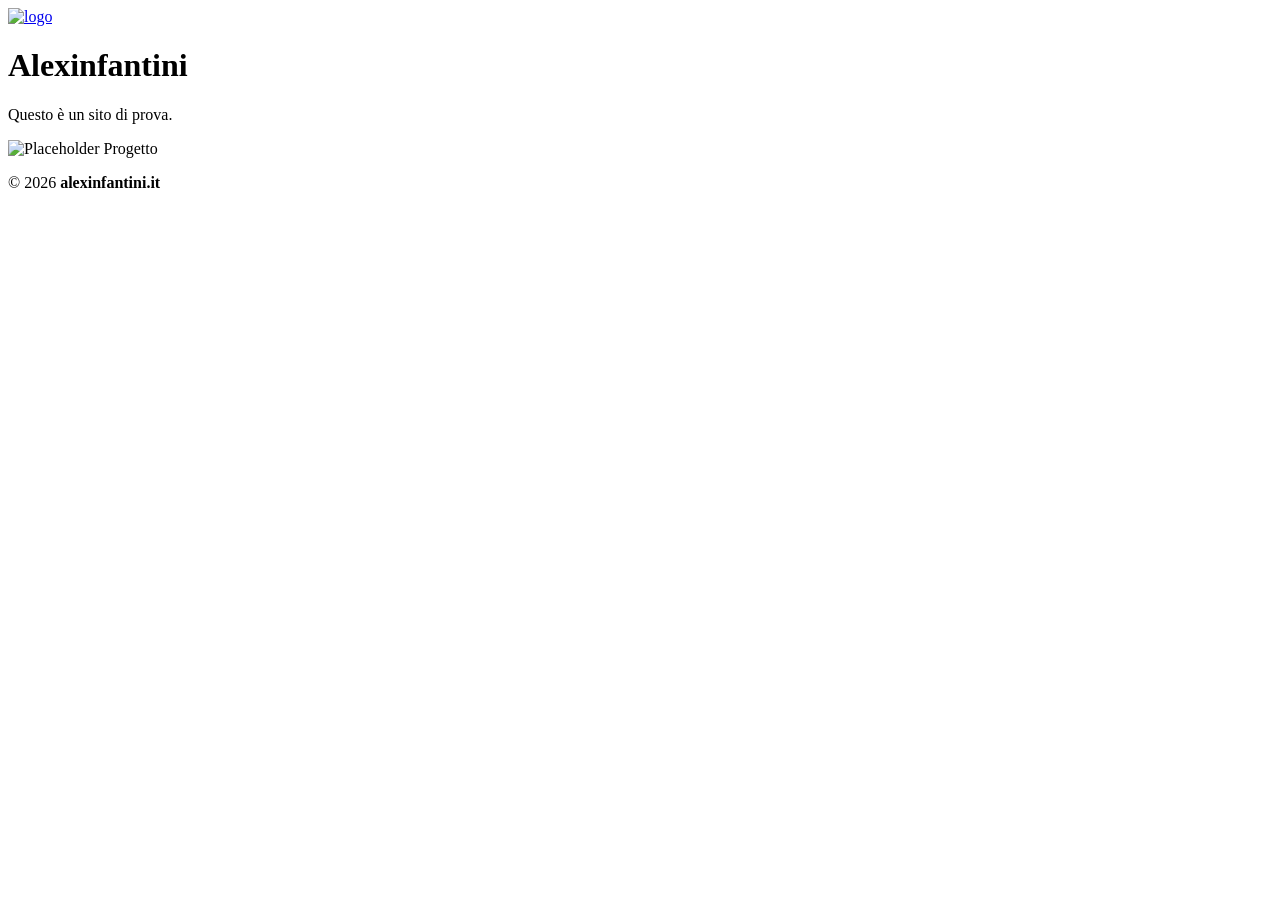
==== backup/index.html @ a9603f56 "Updates" ====
<!DOCTYPE html>
<html lang="it">
  <head>
    <meta charset="utf-8">
    <link rel="icon" type="image/svg+xml" href="/site-alexinfantini/favicon.svg">
    <link rel="icon" href="/site-alexinfantini/favicon.ico">
    <link rel="preconnect" href="https://fonts.googleapis.com">
    <link rel="preconnect" href="https://fonts.gstatic.com" crossorigin>
    <link href="https://fonts.googleapis.com/css2?family=Anta&display=swap" rel="stylesheet">
    <meta name="viewport" content="width=device-width, initial-scale=1">
    <meta name="generator" content="Astro v7.4.5">
    <meta name="description" content="Benvenuto nel mio sito personale">
    <title>Home | alexinfantini.it</title>
  <link rel="stylesheet" href="/site-alexinfantini/assets/Layout.Bj-AOCro.css"></head>
  <body>
    <header class="header" data-astro-cid-nen7h5rs>
  <div class="header__inner container" data-astro-cid-nen7h5rs>
    <a class="header__logo" href="/site-alexinfantini/" data-astro-cid-nen7h5rs>
      <img src="/site-alexinfantini/images/logo.svg" alt="logo" data-astro-cid-nen7h5rs>
    </a>

    <!-- <nav class="header__nav" aria-label="Navigazione principale">
      <ul>
        {navLinks.map(({ label, href }) => {
          // Normalizza per gestire trailing slash nel matching
          const isActive = currentPath === href || (href !== base && currentPath.startsWith(href));
          return (
            <li>
              <a
                href={href}
                class:list={['header__link', { 'header__link--active': isActive }]}
                aria-current={isActive ? 'page' : undefined}
              >
                {label}
              </a>
            </li>
          );
        })}
      </ul>
    </nav> -->
  </div>
</header>

    <main class="main container">
      
  <h1>Alexinfantini</h1>
  <p>Questo è un sito di prova.</p>

  
  <img src="/site-alexinfantini/images/project-placeholder.svg" alt="Placeholder Progetto" width="800" height="480">

    </main>

    <footer class="footer" data-astro-cid-jo6i4kqk>
  <div class="footer__inner container" data-astro-cid-jo6i4kqk>
    <p class="footer__copy" data-astro-cid-jo6i4kqk>
      &copy; 2026 <strong data-astro-cid-jo6i4kqk>alexinfantini.it</strong>
    </p>

    <!-- <nav class="footer__nav" aria-label="Link footer">
      <a href="https://github.com" target="_blank" rel="noopener noreferrer">GitHub</a>
      <a href={`${import.meta.env.BASE_URL}privacy`}>Privacy</a>
      <a href={`${import.meta.env.BASE_URL}contatti`}>Contatti</a>
    </nav> -->
  </div>
</footer>

    <script type="module">console.log(`JavaScript client-side caricato con successo!`);</script>
  </body>
</html>
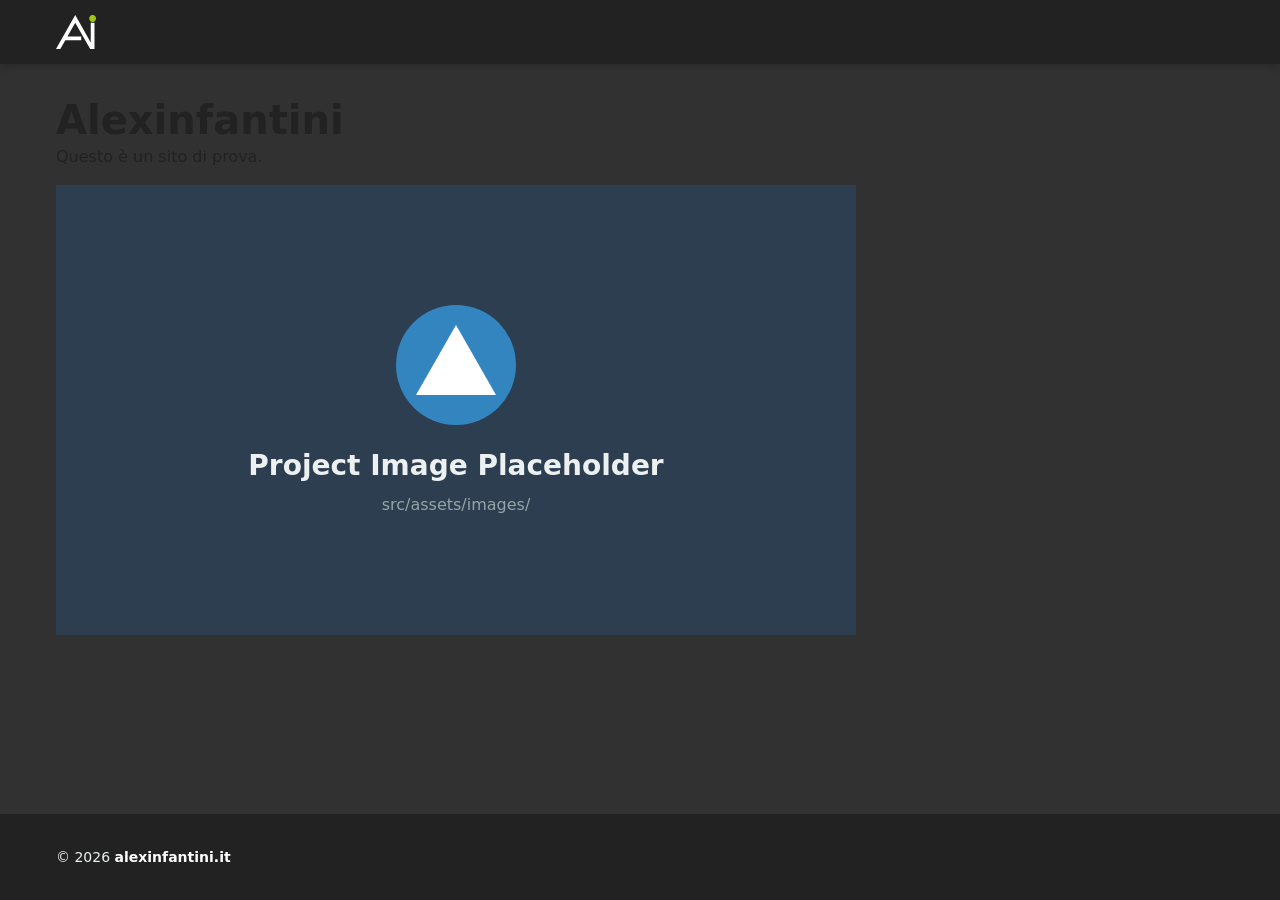
==== commit f0f99054: "Updates" ====
--- a/backup/index.html
+++ b/backup/index.html
@@ -2,8 +2,7 @@
 <html lang="it">
   <head>
     <meta charset="utf-8">
-    <link rel="icon" type="image/svg+xml" href="/site-alexinfantini/favicon.svg">
-    <link rel="icon" href="/site-alexinfantini/favicon.ico">
+    <link rel="icon" type="image/svg+xml" href="/images/logo.svg">
     <link rel="preconnect" href="https://fonts.googleapis.com">
     <link rel="preconnect" href="https://fonts.gstatic.com" crossorigin>
     <link href="https://fonts.googleapis.com/css2?family=Anta&display=swap" rel="stylesheet">
@@ -11,12 +10,12 @@
     <meta name="generator" content="Astro v7.4.5">
     <meta name="description" content="Benvenuto nel mio sito personale">
     <title>Home | alexinfantini.it</title>
-  <link rel="stylesheet" href="/site-alexinfantini/assets/Layout.Bj-AOCro.css"></head>
+  <link rel="stylesheet" href="/assets/Layout.Bj-AOCro.css"></head>
   <body>
     <header class="header" data-astro-cid-nen7h5rs>
   <div class="header__inner container" data-astro-cid-nen7h5rs>
-    <a class="header__logo" href="/site-alexinfantini/" data-astro-cid-nen7h5rs>
-      <img src="/site-alexinfantini/images/logo.svg" alt="logo" data-astro-cid-nen7h5rs>
+    <a class="header__logo" href="/" data-astro-cid-nen7h5rs>
+      <img src="/images/logo.svg" alt="logo" data-astro-cid-nen7h5rs>
     </a>
 
     <!-- <nav class="header__nav" aria-label="Navigazione principale">
@@ -47,7 +46,7 @@
   <p>Questo è un sito di prova.</p>
 
   
-  <img src="/site-alexinfantini/images/project-placeholder.svg" alt="Placeholder Progetto" width="800" height="480">
+  <img src="/images/project-placeholder.svg" alt="Placeholder Progetto" width="800" height="480">
 
     </main>
 
--- a/assets/Layout.Bj-AOCro.css
+++ b/assets/Layout.Bj-AOCro.css
@@ -0,0 +1 @@
+.header[data-astro-cid-nen7h5rs]{z-index:100;background-color:#222;position:sticky;top:0;box-shadow:0 2px 8px #0003}.header__inner[data-astro-cid-nen7h5rs]{justify-content:space-between;align-items:center;height:64px;display:flex}.header__logo[data-astro-cid-nen7h5rs] img[data-astro-cid-nen7h5rs]{width:40px;height:auto}.header__nav[data-astro-cid-nen7h5rs] ul[data-astro-cid-nen7h5rs]{gap:1rem;list-style:none;display:flex}.header__link[data-astro-cid-nen7h5rs]{color:#ecf0f1;border-radius:4px;padding:.25rem .5rem;font-size:.95rem;transition:color .2s,background-color .2s}.header__link[data-astro-cid-nen7h5rs]:hover{color:#fff;background-color:#ffffff14}.header__link--active[data-astro-cid-nen7h5rs]{color:#e2cd6d;font-weight:600}.footer[data-astro-cid-jo6i4kqk]{color:#ecf0f1;background-color:#222;margin-top:auto;font-size:.875rem}.footer__inner[data-astro-cid-jo6i4kqk]{flex-wrap:wrap;justify-content:space-between;align-items:center;gap:.5rem;padding-block:1rem;display:flex}@media (width>=768px){.footer__inner[data-astro-cid-jo6i4kqk]{padding-block:2rem}}.footer__copy[data-astro-cid-jo6i4kqk] strong[data-astro-cid-jo6i4kqk]{color:#fff}.footer__nav[data-astro-cid-jo6i4kqk]{gap:1rem;display:flex}.footer__nav[data-astro-cid-jo6i4kqk] a[data-astro-cid-jo6i4kqk]{color:#ecf0f1;transition:color .2s}.footer__nav[data-astro-cid-jo6i4kqk] a[data-astro-cid-jo6i4kqk]:hover{color:#e2cd6d}*,:before,:after{box-sizing:border-box;margin:0;padding:0}html{scroll-behavior:smooth}body{font-family:var(--font-base);font-size:var(--font-size-base);line-height:var(--line-height-base);color:var(--color-dark);background-color:var(--color-white)}img,video{max-width:100%;display:block}a{color:inherit;text-decoration:none}ul,ol{list-style:none}.anta-regular,#home h1,#home span{font-family:Anta,sans-serif;font-style:normal;font-weight:400}#home h1{text-transform:uppercase;color:#e2cd6d;margin-bottom:20px;font-size:60px;position:relative}#home h1:after{content:"";background-color:#e2cd6d;width:40%;height:2px;position:absolute;bottom:-5px;left:0}#home span{color:#ecf0f1;font-size:20px}.coming-soon{color:#ecf0f1;margin-top:80px;font-size:18px}:root{--color-primary:#e2cd6d;--color-secondary:#2ecc71;--color-accent:#e74c3c;--color-dark:#222;--color-light:#ecf0f1;--color-white:#fff;--font-base:Segoe UI, system-ui, sans-serif;--font-size-base:1rem;--line-height-base:1.6}.container{width:100%;max-width:1200px;margin-inline:auto;padding-inline:1rem}h1,h2,h3,h4,h5,h6{font-weight:700;line-height:1.2}h1{font-size:2.5rem}h2{font-size:2rem}h3{font-size:1.5rem}body{background-color:#313131;flex-direction:column;min-height:100vh;display:flex}.main{flex:1;padding-block:2rem}
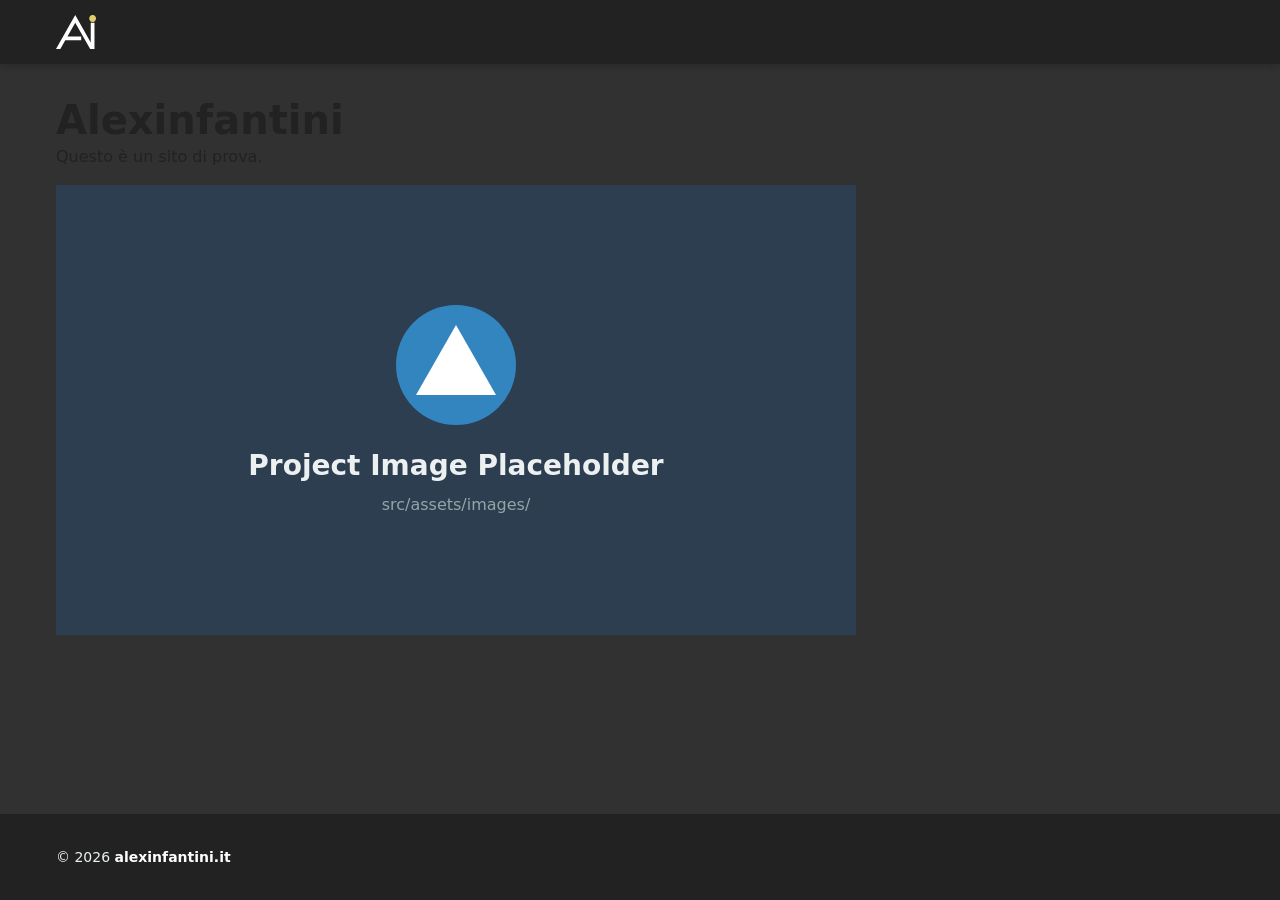
==== commit a49b0f32: "Updates" ====
--- a/backup/index.html
+++ b/backup/index.html
@@ -2,7 +2,7 @@
 <html lang="it">
   <head>
     <meta charset="utf-8">
-    <link rel="icon" type="image/svg+xml" href="/images/logo.svg">
+    <link rel="icon" type="image/svg+xml" href="../images/logo.svg">
     <link rel="preconnect" href="https://fonts.googleapis.com">
     <link rel="preconnect" href="https://fonts.gstatic.com" crossorigin>
     <link href="https://fonts.googleapis.com/css2?family=Anta&display=swap" rel="stylesheet">
@@ -10,12 +10,12 @@
     <meta name="generator" content="Astro v7.4.5">
     <meta name="description" content="Benvenuto nel mio sito personale">
     <title>Home | alexinfantini.it</title>
-  <link rel="stylesheet" href="/assets/Layout.Bj-AOCro.css"></head>
+  <link rel="stylesheet" href="../assets/Layout.Cz3TND40.css"></head>
   <body>
     <header class="header" data-astro-cid-nen7h5rs>
   <div class="header__inner container" data-astro-cid-nen7h5rs>
-    <a class="header__logo" href="/" data-astro-cid-nen7h5rs>
-      <img src="/images/logo.svg" alt="logo" data-astro-cid-nen7h5rs>
+    <a class="header__logo" href="../" data-astro-cid-nen7h5rs>
+      <img src="../images/logo.svg" alt="logo" data-astro-cid-nen7h5rs>
     </a>
 
     <!-- <nav class="header__nav" aria-label="Navigazione principale">
@@ -46,7 +46,7 @@
   <p>Questo è un sito di prova.</p>
 
   
-  <img src="/images/project-placeholder.svg" alt="Placeholder Progetto" width="800" height="480">
+  <img src="../images/project-placeholder.svg" alt="Placeholder Progetto" width="800" height="480">
 
     </main>
 
@@ -64,6 +64,6 @@
   </div>
 </footer>
 
-    <script type="module">console.log(`JavaScript client-side caricato con successo!`);</script>
+    <script type="module" src="../scripts/script.js"></script>
   </body>
 </html>
--- a/assets/Layout.Cz3TND40.css
+++ b/assets/Layout.Cz3TND40.css
@@ -0,0 +1 @@
+.header[data-astro-cid-nen7h5rs]{z-index:100;background-color:#222;position:sticky;top:0;box-shadow:0 2px 8px #0003}.header__inner[data-astro-cid-nen7h5rs]{justify-content:space-between;align-items:center;height:64px;display:flex}.header__logo[data-astro-cid-nen7h5rs] img[data-astro-cid-nen7h5rs]{width:40px;height:auto}.header__nav[data-astro-cid-nen7h5rs] ul[data-astro-cid-nen7h5rs]{gap:1rem;list-style:none;display:flex}.header__link[data-astro-cid-nen7h5rs]{color:#ecf0f1;border-radius:4px;padding:.25rem .5rem;font-size:.95rem;transition:color .2s,background-color .2s}.header__link[data-astro-cid-nen7h5rs]:hover{color:#fff;background-color:#ffffff14}.header__link--active[data-astro-cid-nen7h5rs]{color:#e2cd6d;font-weight:600}.footer[data-astro-cid-jo6i4kqk]{color:#ecf0f1;background-color:#222;margin-top:auto;font-size:.875rem}.footer__inner[data-astro-cid-jo6i4kqk]{flex-wrap:wrap;justify-content:space-between;align-items:center;gap:.5rem;padding-block:1rem;display:flex}@media (width>=768px){.footer__inner[data-astro-cid-jo6i4kqk]{padding-block:2rem}}.footer__copy[data-astro-cid-jo6i4kqk] strong[data-astro-cid-jo6i4kqk]{color:#fff}.footer__nav[data-astro-cid-jo6i4kqk]{gap:1rem;display:flex}.footer__nav[data-astro-cid-jo6i4kqk] a[data-astro-cid-jo6i4kqk]{color:#ecf0f1;transition:color .2s}.footer__nav[data-astro-cid-jo6i4kqk] a[data-astro-cid-jo6i4kqk]:hover{color:#e2cd6d}*,:before,:after{box-sizing:border-box;margin:0;padding:0}html{scroll-behavior:smooth}body{font-family:var(--font-base);font-size:var(--font-size-base);line-height:var(--line-height-base);color:var(--color-dark);background-color:var(--color-white)}img,video{max-width:100%;display:block}a{color:inherit;text-decoration:none}ul,ol{list-style:none}.anta-regular,#home h1,#home span{font-family:Anta,sans-serif;font-style:normal;font-weight:400}#home h1{text-transform:uppercase;color:#e2cd6d;margin-bottom:20px;font-size:60px;position:relative}@media (width<=480px){#home h1{font-size:40px}}#home h1:after{content:"";background-color:#e2cd6d;width:40%;height:2px;position:absolute;bottom:-5px;left:0}#home span{color:#ecf0f1;font-size:20px}.coming-soon{color:#ecf0f1;margin-top:80px;font-size:18px}:root{--color-primary:#e2cd6d;--color-secondary:#2ecc71;--color-accent:#e74c3c;--color-dark:#222;--color-light:#ecf0f1;--color-white:#fff;--font-base:Segoe UI, system-ui, sans-serif;--font-size-base:1rem;--line-height-base:1.6}.container{width:100%;max-width:1200px;margin-inline:auto;padding-inline:1rem}h1,h2,h3,h4,h5,h6{font-weight:700;line-height:1.2}h1{font-size:2.5rem}h2{font-size:2rem}h3{font-size:1.5rem}body{background-color:#313131;flex-direction:column;min-height:100vh;display:flex}.main{flex:1;padding-block:2rem}
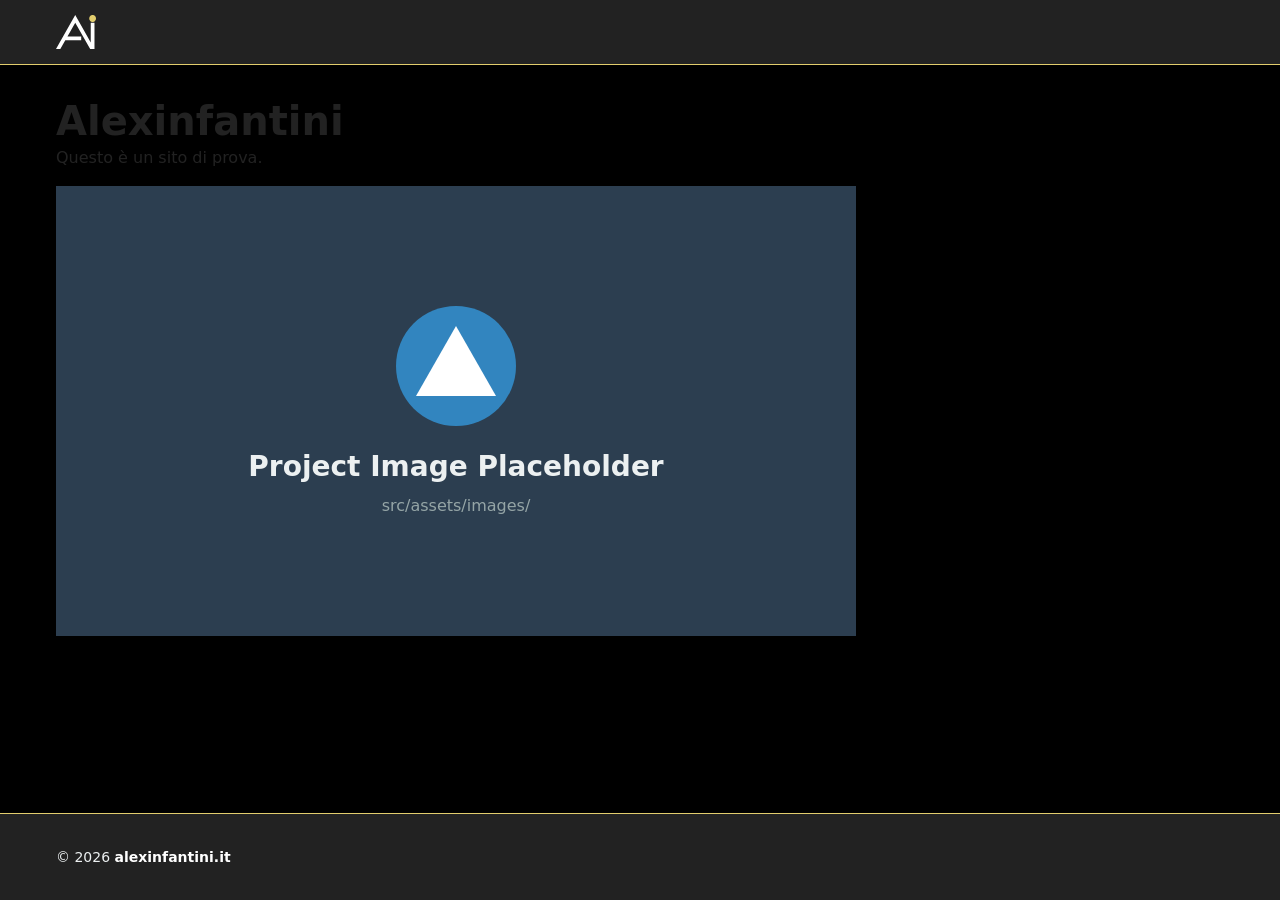
==== commit ac51dee4: "Updates" ====
--- a/backup/index.html
+++ b/backup/index.html
@@ -10,7 +10,7 @@
     <meta name="generator" content="Astro v7.4.5">
     <meta name="description" content="Benvenuto nel mio sito personale">
     <title>Home | alexinfantini.it</title>
-  <link rel="stylesheet" href="../assets/Layout.Cz3TND40.css"></head>
+  <link rel="stylesheet" href="../assets/Layout.BY4fVctb.css"></head>
   <body>
     <header class="header" data-astro-cid-nen7h5rs>
   <div class="header__inner container" data-astro-cid-nen7h5rs>
--- a/assets/Layout.BY4fVctb.css
+++ b/assets/Layout.BY4fVctb.css
@@ -0,0 +1 @@
+.header[data-astro-cid-nen7h5rs]{z-index:100;background-color:#222;border-bottom:1px solid #e2cd6d;position:sticky;top:0;box-shadow:0 2px 8px #0003}.header__inner[data-astro-cid-nen7h5rs]{justify-content:space-between;align-items:center;height:64px;display:flex}.header__logo[data-astro-cid-nen7h5rs] img[data-astro-cid-nen7h5rs]{width:40px;height:auto}.header__nav[data-astro-cid-nen7h5rs] ul[data-astro-cid-nen7h5rs]{gap:1rem;list-style:none;display:flex}.header__link[data-astro-cid-nen7h5rs]{color:#ecf0f1;border-radius:4px;padding:.25rem .5rem;font-size:.95rem;transition:color .2s,background-color .2s}.header__link[data-astro-cid-nen7h5rs]:hover{color:#fff;background-color:#ffffff14}.header__link--active[data-astro-cid-nen7h5rs]{color:#e2cd6d;font-weight:600}.footer[data-astro-cid-jo6i4kqk]{color:#ecf0f1;background-color:#222;border-top:1px solid #e2cd6d;margin-top:auto;font-size:.875rem}.footer__inner[data-astro-cid-jo6i4kqk]{flex-wrap:wrap;justify-content:space-between;align-items:center;gap:.5rem;padding-block:1rem;display:flex}@media (width>=768px){.footer__inner[data-astro-cid-jo6i4kqk]{padding-block:2rem}}.footer__copy[data-astro-cid-jo6i4kqk] strong[data-astro-cid-jo6i4kqk]{color:#fff}.footer__nav[data-astro-cid-jo6i4kqk]{gap:1rem;display:flex}.footer__nav[data-astro-cid-jo6i4kqk] a[data-astro-cid-jo6i4kqk]{color:#ecf0f1;transition:color .2s}.footer__nav[data-astro-cid-jo6i4kqk] a[data-astro-cid-jo6i4kqk]:hover{color:#e2cd6d}*,:before,:after{box-sizing:border-box;margin:0;padding:0}html{scroll-behavior:smooth}body{font-family:var(--font-base);font-size:var(--font-size-base);line-height:var(--line-height-base);color:var(--color-dark);background-color:var(--color-white)}img,video{max-width:100%;display:block}a{color:inherit;text-decoration:none}ul,ol{list-style:none}.anta-regular,#home h1,#home span{font-family:Anta,sans-serif;font-style:normal;font-weight:400}#home h1{text-transform:uppercase;color:#e2cd6d;margin-bottom:20px;font-size:60px;position:relative}@media (width<=480px){#home h1{font-size:40px}}#home h1:after{content:"";background-color:#e2cd6d;width:40%;height:2px;position:absolute;bottom:-5px;left:0}#home span{color:#ecf0f1;font-size:20px}.coming-soon{color:#ecf0f1;margin-top:80px;font-size:18px}:root{--color-primary:#e2cd6d;--color-secondary:#2ecc71;--color-accent:#e74c3c;--color-dark:#222;--color-light:#ecf0f1;--color-white:#fff;--font-base:Segoe UI, system-ui, sans-serif;--font-size-base:1rem;--line-height-base:1.6}.container{width:100%;max-width:1200px;margin-inline:auto;padding-inline:1rem}h1,h2,h3,h4,h5,h6{font-weight:700;line-height:1.2}h1{font-size:2.5rem}h2{font-size:2rem}h3{font-size:1.5rem}body{background-color:#000;flex-direction:column;min-height:100vh;display:flex}.main{flex:1;padding-block:2rem}
